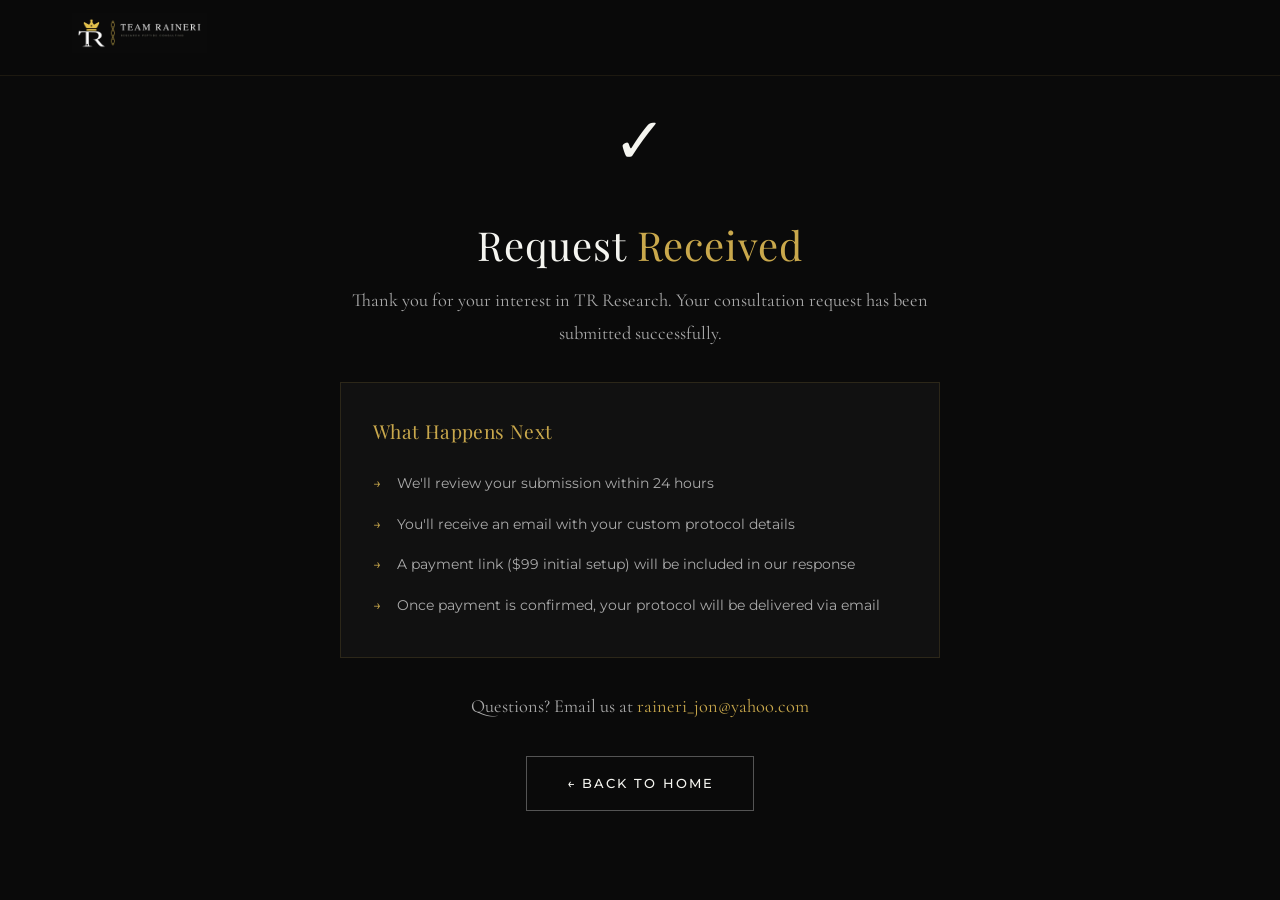
==== thankyou.html @ 8b086388 "Add Formsubmit integration + thank you page" ====
<!DOCTYPE html>
<html lang="en">
<head>
  <meta charset="UTF-8">
  <meta name="viewport" content="width=device-width, initial-scale=1.0">
  <title>Request Received | Team Raineri</title>
  <link rel="preconnect" href="https://fonts.googleapis.com">
  <link href="https://fonts.googleapis.com/css2?family=Playfair+Display:wght@400;500;600;700&family=Cormorant+Garamond:wght@300;400;500;600&family=Montserrat:wght@300;400;500;600&display=swap" rel="stylesheet">
  <link rel="stylesheet" href="style.css">
  <style>
    .thankyou {
      min-height: 100vh;
      display: flex;
      align-items: center;
      justify-content: center;
      text-align: center;
      padding: 2rem;
    }
    .thankyou-content {
      max-width: 600px;
    }
    .thankyou-icon {
      font-size: 4rem;
      margin-bottom: 1.5rem;
    }
    .thankyou h1 {
      font-family: var(--font-display);
      font-size: 2.5rem;
      margin-bottom: 1rem;
    }
    .thankyou p {
      color: var(--gray-light);
      font-size: 1.15rem;
      margin-bottom: 1rem;
      line-height: 1.8;
    }
    .thankyou .steps {
      text-align: left;
      background: var(--dark);
      padding: 2rem;
      margin: 2rem 0;
      border: 1px solid rgba(201, 168, 76, 0.15);
    }
    .thankyou .steps h3 {
      font-family: var(--font-display);
      font-size: 1.2rem;
      margin-bottom: 1rem;
      color: var(--gold);
    }
    .thankyou .steps li {
      font-family: var(--font-sans);
      font-size: 0.9rem;
      color: var(--gray-light);
      padding: 0.5rem 0;
      padding-left: 1.5rem;
      position: relative;
      list-style: none;
    }
    .thankyou .steps li::before {
      content: '→';
      position: absolute;
      left: 0;
      color: var(--gold);
    }
  </style>
</head>
<body>
  <nav class="navbar scrolled">
    <div class="nav-container">
      <a href="/" class="nav-logo">
        <img src="img/logo.jpg" alt="Team Raineri Logo">
      </a>
    </div>
  </nav>

  <section class="thankyou">
    <div class="thankyou-content">
      <div class="thankyou-icon">✓</div>
      <h1>Request <span class="gold-text">Received</span></h1>
      <p>Thank you for your interest in TR Research. Your consultation request has been submitted successfully.</p>
      
      <div class="steps">
        <h3>What Happens Next</h3>
        <ul>
          <li>We'll review your submission within 24 hours</li>
          <li>You'll receive an email with your custom protocol details</li>
          <li>A payment link ($99 initial setup) will be included in our response</li>
          <li>Once payment is confirmed, your protocol will be delivered via email</li>
        </ul>
      </div>

      <p>Questions? Email us at <a href="mailto:raineri_jon@yahoo.com" style="color: var(--gold); text-decoration: none;">raineri_jon@yahoo.com</a></p>
      
      <a href="/" class="btn btn-outline" style="margin-top: 1rem;">← Back to Home</a>
    </div>
  </section>
</body>
</html>
---- style.css ----
/* ===== TEAM RAINERI - Research Peptide Consulting ===== */
/* Black + Gold Premium Aesthetic */

:root {
  --black: #0A0A0A;
  --dark: #111111;
  --dark-2: #1A1A1A;
  --dark-3: #222222;
  --gold: #C9A84C;
  --gold-light: #D4B85A;
  --gold-dark: #A88B3D;
  --white: #F5F5F0;
  --gray: #888888;
  --gray-light: #AAAAAA;
  --gray-dark: #555555;
  --font-display: 'Playfair Display', 'Georgia', serif;
  --font-body: 'Cormorant Garamond', 'Georgia', serif;
  --font-sans: 'Montserrat', 'Helvetica Neue', sans-serif;
}

* { margin: 0; padding: 0; box-sizing: border-box; }

html {
  scroll-behavior: smooth;
  font-size: 16px;
}

body {
  font-family: var(--font-body);
  background: var(--black);
  color: var(--white);
  line-height: 1.7;
  overflow-x: hidden;
}

.container {
  max-width: 1200px;
  margin: 0 auto;
  padding: 0 2rem;
}

/* ===== TYPOGRAPHY ===== */

h1, h2, h3 {
  font-family: var(--font-display);
  font-weight: 400;
  letter-spacing: 0.02em;
}

h1 { font-size: clamp(2.5rem, 5vw, 4rem); line-height: 1.15; }
h2 { font-size: clamp(2rem, 3.5vw, 3rem); line-height: 1.2; }
h3 { font-size: 1.4rem; }

.gold-text { color: var(--gold); }

.section-header {
  text-align: center;
  margin-bottom: 4rem;
}

.section-tag {
  font-family: var(--font-sans);
  font-size: 0.75rem;
  font-weight: 500;
  text-transform: uppercase;
  letter-spacing: 0.3em;
  color: var(--gold);
  display: block;
  margin-bottom: 1rem;
}

/* ===== BUTTONS ===== */

.btn {
  display: inline-block;
  font-family: var(--font-sans);
  font-size: 0.8rem;
  font-weight: 500;
  letter-spacing: 0.15em;
  text-transform: uppercase;
  text-decoration: none;
  padding: 1rem 2.5rem;
  border: none;
  cursor: pointer;
  transition: all 0.4s ease;
}

.btn-gold {
  background: var(--gold);
  color: var(--black);
}
.btn-gold:hover {
  background: var(--gold-light);
  transform: translateY(-2px);
  box-shadow: 0 8px 30px rgba(201, 168, 76, 0.3);
}

.btn-outline {
  background: transparent;
  color: var(--white);
  border: 1px solid rgba(255,255,255,0.3);
}
.btn-outline:hover {
  border-color: var(--gold);
  color: var(--gold);
}

.btn-large { padding: 1.2rem 3rem; font-size: 0.85rem; }
.btn-full { width: 100%; text-align: center; }

/* ===== NAVBAR ===== */

.navbar {
  position: fixed;
  top: 0;
  left: 0;
  right: 0;
  z-index: 1000;
  padding: 1.5rem 0;
  transition: all 0.4s ease;
}

.navbar.scrolled {
  background: rgba(10, 10, 10, 0.95);
  backdrop-filter: blur(20px);
  padding: 0.8rem 0;
  border-bottom: 1px solid rgba(201, 168, 76, 0.1);
}

.nav-container {
  max-width: 1200px;
  margin: 0 auto;
  padding: 0 2rem;
  display: flex;
  align-items: center;
  justify-content: space-between;
}

.nav-logo img {
  height: 50px;
  transition: height 0.4s ease;
}

.navbar.scrolled .nav-logo img {
  height: 40px;
}

.nav-links {
  display: flex;
  list-style: none;
  align-items: center;
  gap: 2.5rem;
}

.nav-links a {
  font-family: var(--font-sans);
  font-size: 0.75rem;
  font-weight: 400;
  letter-spacing: 0.15em;
  text-transform: uppercase;
  color: var(--white);
  text-decoration: none;
  transition: color 0.3s ease;
  position: relative;
}

.nav-links a::after {
  content: '';
  position: absolute;
  bottom: -4px;
  left: 0;
  width: 0;
  height: 1px;
  background: var(--gold);
  transition: width 0.3s ease;
}

.nav-links a:hover { color: var(--gold); }
.nav-links a:hover::after { width: 100%; }

.nav-cta {
  background: var(--gold) !important;
  color: var(--black) !important;
  padding: 0.7rem 1.5rem !important;
  font-weight: 500 !important;
}
.nav-cta::after { display: none !important; }
.nav-cta:hover {
  background: var(--gold-light) !important;
  color: var(--black) !important;
}

.nav-toggle {
  display: none;
  flex-direction: column;
  gap: 5px;
  background: none;
  border: none;
  cursor: pointer;
  padding: 5px;
}

.nav-toggle span {
  width: 24px;
  height: 1.5px;
  background: var(--white);
  transition: all 0.3s ease;
}

/* ===== HERO ===== */

.hero {
  min-height: 100vh;
  display: flex;
  align-items: center;
  justify-content: center;
  position: relative;
  background: var(--black);
  overflow: hidden;
}

.hero::before {
  content: '';
  position: absolute;
  top: 0;
  left: 0;
  right: 0;
  bottom: 0;
  background:
    radial-gradient(ellipse at 20% 50%, rgba(201, 168, 76, 0.05) 0%, transparent 60%),
    radial-gradient(ellipse at 80% 20%, rgba(201, 168, 76, 0.03) 0%, transparent 50%);
}

.hero-overlay {
  position: absolute;
  top: 0;
  left: 0;
  right: 0;
  bottom: 0;
  background: 
    linear-gradient(135deg, rgba(201, 168, 76, 0.03) 0%, transparent 50%),
    repeating-linear-gradient(90deg, transparent, transparent 100px, rgba(201, 168, 76, 0.02) 100px, rgba(201, 168, 76, 0.02) 101px);
}

.hero-content {
  position: relative;
  text-align: center;
  max-width: 800px;
  padding: 0 2rem;
}

.hero-logo {
  height: 120px;
  margin-bottom: 2rem;
  filter: drop-shadow(0 4px 20px rgba(201, 168, 76, 0.15));
}

.hero-badge {
  font-family: var(--font-sans);
  font-size: 0.7rem;
  font-weight: 500;
  letter-spacing: 0.4em;
  text-transform: uppercase;
  color: var(--gold);
  margin-bottom: 2rem;
  display: inline-block;
  padding: 0.5rem 1.5rem;
  border: 1px solid rgba(201, 168, 76, 0.3);
}

.hero-sub {
  font-size: 1.2rem;
  color: var(--gray-light);
  max-width: 600px;
  margin: 1.5rem auto 2.5rem;
  font-weight: 300;
}

.hero-buttons {
  display: flex;
  gap: 1rem;
  justify-content: center;
  flex-wrap: wrap;
}

.scroll-indicator {
  position: absolute;
  bottom: 2rem;
  left: 50%;
  transform: translateX(-50%);
  display: flex;
  flex-direction: column;
  align-items: center;
  gap: 0.5rem;
}

.scroll-indicator span {
  font-family: var(--font-sans);
  font-size: 0.65rem;
  letter-spacing: 0.2em;
  text-transform: uppercase;
  color: var(--gray);
}

.scroll-line {
  width: 1px;
  height: 40px;
  background: linear-gradient(to bottom, var(--gold), transparent);
  animation: scrollPulse 2s ease-in-out infinite;
}

@keyframes scrollPulse {
  0%, 100% { opacity: 1; transform: scaleY(1); }
  50% { opacity: 0.5; transform: scaleY(0.6); }
}

/* ===== STATS BAR ===== */

.stats-bar {
  background: var(--dark);
  border-top: 1px solid rgba(201, 168, 76, 0.15);
  border-bottom: 1px solid rgba(201, 168, 76, 0.15);
  padding: 3rem 0;
}

.stats-grid {
  display: flex;
  align-items: center;
  justify-content: center;
  gap: 3rem;
}

.stat {
  text-align: center;
}

.stat-number {
  font-family: var(--font-display);
  font-size: 2.5rem;
  color: var(--gold);
  display: block;
  line-height: 1;
}

.stat-label {
  font-family: var(--font-sans);
  font-size: 0.7rem;
  letter-spacing: 0.15em;
  text-transform: uppercase;
  color: var(--gray);
  margin-top: 0.5rem;
  display: block;
}

.stat-divider {
  width: 1px;
  height: 40px;
  background: rgba(201, 168, 76, 0.2);
}

/* ===== ABOUT ===== */

.about {
  padding: 8rem 0;
  background: var(--black);
}

.about-grid {
  display: grid;
  grid-template-columns: 1fr 1fr;
  gap: 4rem;
  align-items: start;
}

.about-text .lead {
  font-size: 1.3rem;
  color: var(--white);
  margin-bottom: 1.5rem;
  font-weight: 400;
}

.about-text p {
  color: var(--gray-light);
  margin-bottom: 1rem;
  font-size: 1.1rem;
}

.about-signature {
  margin-top: 2rem;
  display: flex;
  align-items: center;
  gap: 1rem;
}

.signature-line {
  width: 40px;
  height: 1px;
  background: var(--gold);
}

.about-signature span {
  font-family: var(--font-display);
  font-size: 1.1rem;
  color: var(--gold);
  font-style: italic;
}

.about-features {
  display: flex;
  flex-direction: column;
  gap: 1.5rem;
}

.feature-card {
  background: var(--dark);
  padding: 2rem;
  border: 1px solid rgba(255,255,255,0.05);
  transition: all 0.4s ease;
}

.feature-card:hover {
  border-color: rgba(201, 168, 76, 0.2);
  transform: translateX(5px);
}

.feature-icon {
  font-size: 1.5rem;
  color: var(--gold);
  margin-bottom: 0.8rem;
}

.feature-card h3 {
  font-size: 1.1rem;
  margin-bottom: 0.5rem;
}

.feature-card p {
  color: var(--gray);
  font-size: 1rem;
}

/* ===== SERVICES ===== */

.services {
  padding: 8rem 0;
  background: var(--dark);
}

.services-grid {
  display: grid;
  grid-template-columns: repeat(2, 1fr);
  gap: 2rem;
}

.service-card {
  background: var(--dark-2);
  padding: 3rem;
  border: 1px solid rgba(255,255,255,0.05);
  transition: all 0.4s ease;
  position: relative;
  overflow: hidden;
}

.service-card::before {
  content: '';
  position: absolute;
  top: 0;
  left: 0;
  width: 3px;
  height: 0;
  background: var(--gold);
  transition: height 0.4s ease;
}

.service-card:hover::before { height: 100%; }

.service-card:hover {
  border-color: rgba(201, 168, 76, 0.15);
  transform: translateY(-3px);
}

.service-number {
  font-family: var(--font-sans);
  font-size: 0.7rem;
  font-weight: 600;
  letter-spacing: 0.1em;
  color: var(--gold);
  margin-bottom: 1rem;
}

.service-card h3 {
  font-size: 1.4rem;
  margin-bottom: 1rem;
}

.service-card p {
  color: var(--gray-light);
  font-size: 1.05rem;
  margin-bottom: 1.5rem;
}

.service-list {
  list-style: none;
}

.service-list li {
  font-family: var(--font-sans);
  font-size: 0.8rem;
  color: var(--gray);
  padding: 0.4rem 0;
  padding-left: 1.2rem;
  position: relative;
}

.service-list li::before {
  content: '—';
  position: absolute;
  left: 0;
  color: var(--gold);
}

/* ===== APPROACH ===== */

.approach {
  padding: 8rem 0;
  background: var(--black);
}

.approach-steps {
  max-width: 700px;
  margin: 0 auto;
  position: relative;
}

.step {
  display: flex;
  gap: 2rem;
  padding-bottom: 3rem;
  position: relative;
}

.step:last-child { padding-bottom: 0; }

.step-line {
  position: absolute;
  left: 8px;
  top: 20px;
  bottom: 0;
  width: 1px;
  background: rgba(201, 168, 76, 0.2);
}

.step:last-child .step-line { display: none; }

.step-dot {
  width: 17px;
  height: 17px;
  min-width: 17px;
  border: 2px solid var(--gold);
  border-radius: 50%;
  position: relative;
  z-index: 1;
  background: var(--black);
}

.step-content h3 {
  font-size: 1.3rem;
  margin-bottom: 0.5rem;
}

.step-content p {
  color: var(--gray-light);
  font-size: 1.05rem;
}

/* ===== FAQ ===== */

.faq {
  padding: 8rem 0;
  background: var(--dark);
}

.faq-list {
  max-width: 800px;
  margin: 0 auto;
}

.faq-item {
  border-bottom: 1px solid rgba(255,255,255,0.05);
}

.faq-question {
  width: 100%;
  display: flex;
  align-items: center;
  justify-content: space-between;
  padding: 1.5rem 0;
  background: none;
  border: none;
  color: var(--white);
  font-family: var(--font-display);
  font-size: 1.15rem;
  cursor: pointer;
  text-align: left;
  transition: color 0.3s ease;
}

.faq-question:hover { color: var(--gold); }

.faq-icon {
  font-family: var(--font-sans);
  font-size: 1.5rem;
  color: var(--gold);
  transition: transform 0.3s ease;
  min-width: 30px;
  text-align: center;
}

.faq-item.active .faq-icon {
  transform: rotate(45deg);
}

.faq-answer {
  max-height: 0;
  overflow: hidden;
  transition: max-height 0.4s ease, padding 0.4s ease;
}

.faq-item.active .faq-answer {
  max-height: 300px;
  padding-bottom: 1.5rem;
}

.faq-answer p {
  color: var(--gray-light);
  font-size: 1.05rem;
  line-height: 1.8;
}

/* ===== CTA SECTION ===== */

.cta-section {
  padding: 8rem 0;
  background: var(--black);
  text-align: center;
  position: relative;
}

.cta-section::before {
  content: '';
  position: absolute;
  top: 0;
  left: 0;
  right: 0;
  bottom: 0;
  background: radial-gradient(ellipse at center, rgba(201, 168, 76, 0.06) 0%, transparent 70%);
}

.cta-content {
  position: relative;
}

.cta-content h2 {
  margin-bottom: 1rem;
}

.cta-content p {
  color: var(--gray-light);
  font-size: 1.2rem;
  margin-bottom: 2rem;
  max-width: 500px;
  margin-left: auto;
  margin-right: auto;
}

/* ===== CONTACT ===== */

.contact {
  padding: 8rem 0;
  background: var(--dark);
}

.contact-grid {
  display: grid;
  grid-template-columns: 1fr 1fr;
  gap: 4rem;
}

.contact-info h3 {
  font-size: 1.5rem;
  margin-bottom: 1rem;
}

.contact-info > p {
  color: var(--gray-light);
  font-size: 1.1rem;
  margin-bottom: 2rem;
}

.contact-details {
  display: flex;
  flex-direction: column;
  gap: 1.5rem;
}

.contact-item {
  display: flex;
  align-items: start;
  gap: 1rem;
}

.contact-icon {
  font-size: 1.2rem;
  color: var(--gold);
  margin-top: 2px;
}

.contact-item strong {
  font-family: var(--font-sans);
  font-size: 0.75rem;
  letter-spacing: 0.1em;
  text-transform: uppercase;
  display: block;
  margin-bottom: 0.2rem;
}

.contact-item a,
.contact-item span {
  color: var(--gray-light);
  text-decoration: none;
  font-size: 1rem;
}

.contact-item a:hover { color: var(--gold); }

.contact-form {
  display: grid;
  grid-template-columns: 1fr 1fr;
  gap: 1rem;
}

.form-group.full {
  grid-column: 1 / -1;
}

.contact-form input,
.contact-form select,
.contact-form textarea {
  width: 100%;
  padding: 1rem 1.2rem;
  background: var(--dark-2);
  border: 1px solid rgba(255,255,255,0.08);
  color: var(--white);
  font-family: var(--font-sans);
  font-size: 0.85rem;
  transition: border-color 0.3s ease;
  outline: none;
}

.contact-form input::placeholder,
.contact-form textarea::placeholder {
  color: var(--gray-dark);
}

.contact-form select {
  appearance: none;
  color: var(--gray-dark);
}

.contact-form select option {
  background: var(--dark-2);
  color: var(--white);
}

.contact-form input:focus,
.contact-form select:focus,
.contact-form textarea:focus {
  border-color: var(--gold);
}

.contact-form textarea {
  resize: vertical;
  min-height: 120px;
}

.contact-form .btn {
  grid-column: 1 / -1;
}

.form-note {
  grid-column: 1 / -1;
  font-family: var(--font-sans);
  font-size: 0.7rem;
  color: var(--gray);
  text-align: center;
  letter-spacing: 0.05em;
}

/* Intake Form Labels */
.intake-form label {
  font-family: var(--font-sans);
  font-size: 0.75rem;
  font-weight: 500;
  letter-spacing: 0.08em;
  text-transform: uppercase;
  color: var(--gray-light);
  display: block;
  margin-bottom: 0.5rem;
}

.req { color: var(--gold); }

.intake-form .form-group {
  display: flex;
  flex-direction: column;
}

/* Waiver Section */
.waiver-section {
  margin-top: 0.5rem;
}

.waiver-header {
  margin-bottom: 1rem;
}

.waiver-header h4 {
  font-family: var(--font-display);
  font-size: 1.1rem;
  color: var(--white);
  margin-bottom: 0.3rem;
}

.waiver-header p {
  font-family: var(--font-sans);
  font-size: 0.75rem;
  color: var(--gray);
}

.waiver-box {
  border: 1px solid rgba(255,255,255,0.1);
  background: rgba(0,0,0,0.3);
  margin-bottom: 1rem;
}

.waiver-scroll {
  max-height: 300px;
  overflow-y: auto;
  padding: 1.5rem;
  font-family: var(--font-sans);
  font-size: 0.8rem;
  line-height: 1.7;
  color: var(--gray-light);
}

.waiver-scroll::-webkit-scrollbar {
  width: 6px;
}

.waiver-scroll::-webkit-scrollbar-track {
  background: rgba(255,255,255,0.03);
}

.waiver-scroll::-webkit-scrollbar-thumb {
  background: rgba(201, 168, 76, 0.3);
  border-radius: 3px;
}

.waiver-scroll::-webkit-scrollbar-thumb:hover {
  background: rgba(201, 168, 76, 0.5);
}

.waiver-scroll h5 {
  font-family: var(--font-display);
  font-size: 1rem;
  color: var(--white);
  margin-bottom: 1rem;
  text-align: center;
}

.waiver-scroll p {
  margin-bottom: 1rem;
}

.waiver-scroll strong {
  color: var(--white);
}

/* Waiver Checkbox */
.waiver-checkbox {
  display: flex !important;
  align-items: flex-start;
  gap: 0.8rem;
  cursor: pointer;
  font-size: 0.85rem !important;
  text-transform: none !important;
  letter-spacing: 0 !important;
  margin-bottom: 0.5rem;
  position: relative;
}

.waiver-checkbox input {
  position: absolute;
  opacity: 0;
  width: 0;
  height: 0;
}

.checkmark {
  width: 20px;
  height: 20px;
  min-width: 20px;
  border: 2px solid rgba(255,255,255,0.2);
  display: flex;
  align-items: center;
  justify-content: center;
  transition: all 0.3s ease;
  margin-top: 2px;
}

.waiver-checkbox input:disabled ~ .checkmark {
  opacity: 0.4;
  cursor: not-allowed;
}

.waiver-checkbox input:checked ~ .checkmark {
  border-color: var(--gold);
  background: var(--gold);
}

.waiver-checkbox input:checked ~ .checkmark::after {
  content: '✓';
  color: var(--black);
  font-size: 0.75rem;
  font-weight: 700;
}

.waiver-agree-text {
  color: var(--gray-light);
  font-family: var(--font-sans);
  font-size: 0.8rem;
  line-height: 1.5;
}

.waiver-hint {
  font-family: var(--font-sans);
  font-size: 0.7rem;
  color: var(--gold);
  opacity: 0.7;
  margin-bottom: 1rem;
  transition: opacity 0.3s ease;
}

.waiver-hint.hidden {
  opacity: 0;
  pointer-events: none;
}

/* Submit button disabled state */
#submitBtn:disabled {
  opacity: 0.4;
  cursor: not-allowed;
  pointer-events: none;
}

/* ===== FOOTER ===== */

.footer {
  background: var(--black);
  border-top: 1px solid rgba(201, 168, 76, 0.1);
  padding: 4rem 0 2rem;
}

.footer-grid {
  display: grid;
  grid-template-columns: 2fr 1fr 1fr 1fr;
  gap: 3rem;
  margin-bottom: 3rem;
}

.footer-logo {
  height: 45px;
  margin-bottom: 1rem;
}

.footer-brand p {
  color: var(--gray);
  font-size: 1rem;
  max-width: 280px;
}

.footer-links h4 {
  font-family: var(--font-sans);
  font-size: 0.7rem;
  font-weight: 600;
  letter-spacing: 0.15em;
  text-transform: uppercase;
  color: var(--white);
  margin-bottom: 1rem;
}

.footer-links a {
  display: block;
  color: var(--gray);
  text-decoration: none;
  font-family: var(--font-sans);
  font-size: 0.85rem;
  padding: 0.3rem 0;
  transition: color 0.3s ease;
}

.footer-links a:hover { color: var(--gold); }

.footer-bottom {
  border-top: 1px solid rgba(255,255,255,0.05);
  padding-top: 2rem;
  text-align: center;
}

.footer-bottom p {
  font-family: var(--font-sans);
  font-size: 0.75rem;
  color: var(--gray);
}

.disclaimer {
  margin-top: 0.5rem;
  font-size: 0.65rem !important;
  color: var(--gray-dark) !important;
  max-width: 600px;
  margin-left: auto;
  margin-right: auto;
}

/* ===== SERVICES TWO-COL ===== */

.services-two-col {
  display: grid;
  grid-template-columns: 1fr 1fr;
  gap: 2rem;
  margin-bottom: 2rem;
}

.service-card-large {
  background: var(--dark-2);
  padding: 3rem;
  border: 1px solid rgba(255,255,255,0.05);
  transition: all 0.4s ease;
  position: relative;
  overflow: hidden;
}

.service-card-large::before {
  content: '';
  position: absolute;
  top: 0;
  left: 0;
  width: 3px;
  height: 0;
  background: var(--gold);
  transition: height 0.4s ease;
}

.service-card-large:hover::before { height: 100%; }

.service-card-large:hover {
  border-color: rgba(201, 168, 76, 0.15);
  transform: translateY(-3px);
}

.service-card-large h3 {
  font-size: 1.4rem;
  margin-bottom: 1rem;
}

.service-card-large p {
  color: var(--gray-light);
  font-size: 1.05rem;
  margin-bottom: 1.5rem;
}

.service-price {
  margin-top: 2rem;
  padding-top: 1.5rem;
  border-top: 1px solid rgba(201, 168, 76, 0.15);
  display: flex;
  align-items: baseline;
  gap: 1rem;
}

.price {
  font-family: var(--font-display);
  font-size: 2.5rem;
  color: var(--gold);
}

.price-note {
  font-family: var(--font-sans);
  font-size: 0.75rem;
  color: var(--gray);
  letter-spacing: 0.05em;
}

.service-card-wide {
  background: var(--dark-2);
  padding: 3rem;
  border: 1px solid rgba(255,255,255,0.05);
  transition: all 0.4s ease;
  position: relative;
  overflow: hidden;
}

.service-card-wide::before {
  content: '';
  position: absolute;
  top: 0;
  left: 0;
  width: 100%;
  height: 3px;
  background: linear-gradient(90deg, var(--gold), transparent);
}

.service-card-wide:hover {
  border-color: rgba(201, 168, 76, 0.15);
}

.service-wide-content {
  display: grid;
  grid-template-columns: 1.5fr 1fr;
  gap: 3rem;
  align-items: start;
}

.service-wide-content h3 {
  font-size: 1.4rem;
  margin-bottom: 1rem;
}

.service-wide-content p {
  color: var(--gray-light);
  font-size: 1.05rem;
}

/* ===== PROTOCOL CARDS ===== */

.protocol-grid {
  display: grid;
  grid-template-columns: repeat(3, 1fr);
  gap: 1.5rem;
}

.protocol-card {
  background: var(--dark);
  padding: 2.5rem 2rem;
  border: 1px solid rgba(255,255,255,0.05);
  text-align: center;
  transition: all 0.4s ease;
}

.protocol-card:hover {
  border-color: rgba(201, 168, 76, 0.2);
  transform: translateY(-3px);
}

.protocol-icon {
  font-size: 2rem;
  color: var(--gold);
  margin-bottom: 1rem;
}

.protocol-card h3 {
  font-size: 1.2rem;
  margin-bottom: 0.8rem;
}

.protocol-card p {
  color: var(--gray-light);
  font-size: 0.95rem;
}

.protocol-card-custom {
  border-color: rgba(201, 168, 76, 0.15);
  grid-column: 1 / -1;
  max-width: 500px;
  margin: 0 auto;
  width: 100%;
}

.protocol-link {
  display: inline-block;
  margin-top: 1rem;
  font-family: var(--font-sans);
  font-size: 0.8rem;
  letter-spacing: 0.1em;
  color: var(--gold);
  text-decoration: none;
  transition: opacity 0.3s ease;
}

.protocol-link:hover { opacity: 0.7; }

.section-sub {
  color: var(--gray-light);
  font-size: 1.1rem;
  max-width: 600px;
  margin: -2rem auto 3rem;
}

.disclaimer-inline {
  font-family: var(--font-sans);
  font-size: 0.75rem !important;
  color: var(--gray-dark) !important;
  font-style: italic;
  margin-top: 1.5rem !important;
}

/* ===== ANIMATIONS ===== */

@keyframes fadeInUp {
  from { opacity: 0; transform: translateY(30px); }
  to { opacity: 1; transform: translateY(0); }
}

.hero-content {
  animation: fadeInUp 1s ease-out;
}

/* ===== RESPONSIVE ===== */

@media (max-width: 968px) {
  .nav-toggle { display: flex; }
  
  .nav-links {
    position: fixed;
    top: 0;
    right: -100%;
    width: 300px;
    height: 100vh;
    background: var(--dark);
    flex-direction: column;
    padding: 5rem 2rem 2rem;
    gap: 1.5rem;
    transition: right 0.4s ease;
    border-left: 1px solid rgba(201, 168, 76, 0.1);
  }
  
  .nav-links.open { right: 0; }

  .about-grid { grid-template-columns: 1fr; }
  .services-grid { grid-template-columns: 1fr; }
  .services-two-col { grid-template-columns: 1fr; }
  .service-wide-content { grid-template-columns: 1fr; }
  .protocol-grid { grid-template-columns: 1fr 1fr; }
  .contact-grid { grid-template-columns: 1fr; }
  .contact-form { grid-template-columns: 1fr; }
  .footer-grid { grid-template-columns: 1fr 1fr; gap: 2rem; }
  
  .stats-grid {
    flex-wrap: wrap;
    gap: 2rem;
  }
  .stat-divider { display: none; }
}

@media (max-width: 600px) {
  .hero-buttons { flex-direction: column; align-items: center; }
  .btn { width: 100%; text-align: center; }
  .footer-grid { grid-template-columns: 1fr; }
  .stat { flex: 0 0 45%; }
  .protocol-grid { grid-template-columns: 1fr; }
  .protocol-card-custom { max-width: 100%; }
}
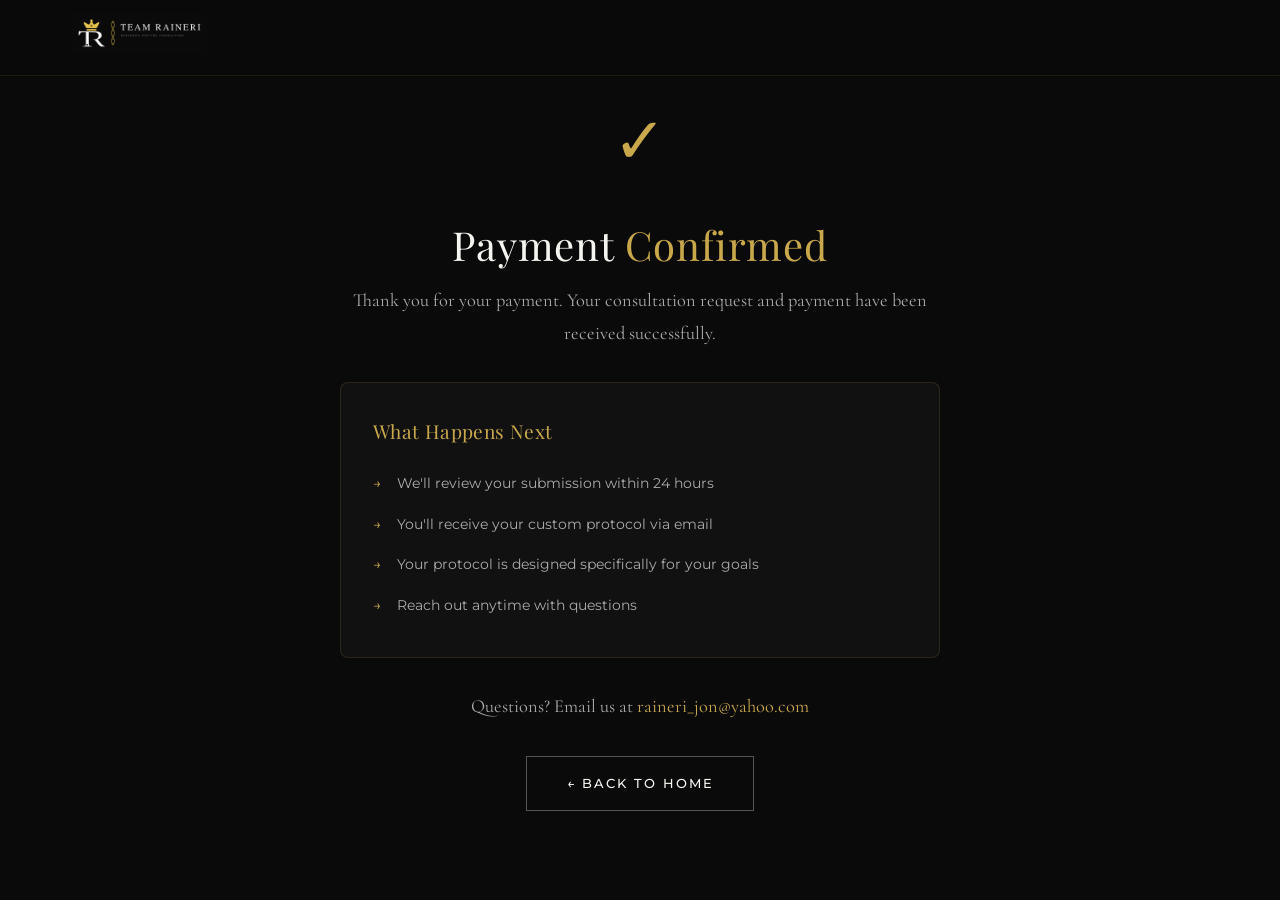
==== commit 5a1e4327: "Payment-gated form: save to localStorage, submit to Formspree only after Stripe payment succeeds" ====
--- a/thankyou.html
+++ b/thankyou.html
@@ -3,10 +3,10 @@
 <head>
   <meta charset="UTF-8">
   <meta name="viewport" content="width=device-width, initial-scale=1.0">
-  <title>Request Received | Team Raineri</title>
+  <title>Payment Confirmed | Team Raineri</title>
   <link rel="preconnect" href="https://fonts.googleapis.com">
   <link href="https://fonts.googleapis.com/css2?family=Playfair+Display:wght@400;500;600;700&family=Cormorant+Garamond:wght@300;400;500;600&family=Montserrat:wght@300;400;500;600&display=swap" rel="stylesheet">
-  <link rel="stylesheet" href="style.css">
+  <link rel="stylesheet" href="style.css?v=5">
   <style>
     .thankyou {
       min-height: 100vh;
@@ -22,6 +22,7 @@
     .thankyou-icon {
       font-size: 4rem;
       margin-bottom: 1.5rem;
+      color: var(--gold);
     }
     .thankyou h1 {
       font-family: var(--font-display);
@@ -40,6 +41,7 @@
       padding: 2rem;
       margin: 2rem 0;
       border: 1px solid rgba(201, 168, 76, 0.15);
+      border-radius: 8px;
     }
     .thankyou .steps h3 {
       font-family: var(--font-display);
@@ -62,6 +64,26 @@
       left: 0;
       color: var(--gold);
     }
+    .order-summary {
+      text-align: left;
+      background: rgba(201, 168, 76, 0.05);
+      border: 1px solid rgba(201, 168, 76, 0.2);
+      border-radius: 8px;
+      padding: 1.5rem;
+      margin: 1.5rem 0;
+      font-family: var(--font-sans);
+      font-size: 0.85rem;
+      color: var(--gray-light);
+      display: none;
+    }
+    .order-summary strong {
+      color: var(--white);
+    }
+    .order-summary .order-row {
+      display: flex;
+      justify-content: space-between;
+      padding: 0.35rem 0;
+    }
   </style>
 </head>
 <body>
@@ -76,16 +98,22 @@
   <section class="thankyou">
     <div class="thankyou-content">
       <div class="thankyou-icon">✓</div>
-      <h1>Request <span class="gold-text">Received</span></h1>
-      <p>Thank you for your interest in TR Research. Your consultation request has been submitted successfully.</p>
+      <h1>Payment <span class="gold-text">Confirmed</span></h1>
+      <p>Thank you for your payment. Your consultation request and payment have been received successfully.</p>
+
+      <div class="order-summary" id="orderSummary">
+        <div class="order-row"><strong>Name:</strong> <span id="sumName"></span></div>
+        <div class="order-row"><strong>Email:</strong> <span id="sumEmail"></span></div>
+        <div class="order-row"><strong>Services:</strong> <span id="sumServices"></span></div>
+      </div>
       
       <div class="steps">
         <h3>What Happens Next</h3>
         <ul>
           <li>We'll review your submission within 24 hours</li>
-          <li>You'll receive an email with your custom protocol details</li>
-          <li>A payment link ($99 initial setup) will be included in our response</li>
-          <li>Once payment is confirmed, your protocol will be delivered via email</li>
+          <li>You'll receive your custom protocol via email</li>
+          <li>Your protocol is designed specifically for your goals</li>
+          <li>Reach out anytime with questions</li>
         </ul>
       </div>
 
@@ -94,5 +122,54 @@
       <a href="/" class="btn btn-outline" style="margin-top: 1rem;">← Back to Home</a>
     </div>
   </section>
+
+  <script>
+    // After successful payment, submit the saved form data to Formspree
+    (function() {
+      const params = new URLSearchParams(window.location.search);
+      if (params.get('payment') !== 'success') return;
+
+      const saved = localStorage.getItem('tr_pending_form');
+      if (!saved) return;
+
+      const data = JSON.parse(saved);
+
+      // Show order summary
+      const summary = document.getElementById('orderSummary');
+      document.getElementById('sumName').textContent = data.name || '';
+      document.getElementById('sumEmail').textContent = data.email || '';
+      document.getElementById('sumServices').textContent = data.services_selected || '';
+      summary.style.display = 'block';
+
+      // Submit to Formspree
+      const formData = new FormData();
+      formData.append('name', data.name);
+      formData.append('email', data.email);
+      formData.append('dob', data.dob);
+      formData.append('height', data.height);
+      formData.append('weight', data.weight);
+      formData.append('goal', data.goal);
+      formData.append('details', data.details || '');
+      formData.append('services_selected', data.services_selected);
+      formData.append('addon_quantity', data.addon_quantity || '0');
+      formData.append('payment_status', 'PAID');
+      formData.append('_subject', 'New PAID Protocol Request - ' + data.name);
+
+      fetch('https://formspree.io/f/mojggryy', {
+        method: 'POST',
+        body: formData,
+        headers: { 'Accept': 'application/json' }
+      })
+      .then(resp => {
+        if (resp.ok) {
+          localStorage.removeItem('tr_pending_form');
+          console.log('Form data submitted to Formspree after payment.');
+        } else {
+          console.error('Formspree submission failed.');
+        }
+      })
+      .catch(err => console.error('Formspree error:', err));
+    })();
+  </script>
 </body>
 </html>
--- a/style.css
+++ b/style.css
@@ -1199,11 +1199,158 @@
 
 .protocol-link:hover { opacity: 0.7; }
 
+/* ===== SERVICE SELECT IN FORM ===== */
+.service-select-section {
+  margin-top: 1rem;
+}
+
+.service-options {
+  display: flex;
+  flex-direction: column;
+  gap: 0.75rem;
+  margin-top: 0.5rem;
+}
+
+.service-option {
+  cursor: pointer;
+}
+
+.service-option input[type="checkbox"],
+.service-option input[type="radio"] {
+  display: none;
+}
+
+.service-option-card {
+  display: flex;
+  justify-content: space-between;
+  align-items: center;
+  padding: 1rem 1.25rem;
+  border: 1px solid rgba(201, 168, 76, 0.2);
+  border-radius: 8px;
+  background: rgba(201, 168, 76, 0.03);
+  transition: all 0.3s ease;
+}
+
+.service-option-card:hover {
+  border-color: rgba(201, 168, 76, 0.4);
+  background: rgba(201, 168, 76, 0.06);
+}
+
+.service-option input[type="checkbox"]:checked + .service-option-card,
+.service-option input[type="radio"]:checked + .service-option-card {
+  border-color: var(--gold);
+  background: rgba(201, 168, 76, 0.1);
+  box-shadow: 0 0 0 1px var(--gold);
+}
+
+/* Quantity selector */
+.service-option-qty {
+  display: flex;
+  align-items: center;
+  gap: 0.5rem;
+  margin-left: auto;
+  margin-right: 1rem;
+}
+
+.qty-btn {
+  width: 28px;
+  height: 28px;
+  border: 1px solid rgba(201, 168, 76, 0.4);
+  border-radius: 4px;
+  background: transparent;
+  color: var(--gold);
+  font-size: 1rem;
+  cursor: pointer;
+  display: flex;
+  align-items: center;
+  justify-content: center;
+  transition: all 0.2s ease;
+}
+
+.qty-btn:hover {
+  background: rgba(201, 168, 76, 0.15);
+  border-color: var(--gold);
+}
+
+.qty-value {
+  font-family: var(--font-sans);
+  font-size: 0.95rem;
+  color: var(--white);
+  min-width: 20px;
+  text-align: center;
+}
+
+.qty-label {
+  font-family: var(--font-sans);
+  font-size: 0.75rem;
+  color: var(--gray-light);
+  white-space: nowrap;
+}
+
+.price-each {
+  font-size: 0.7rem;
+  color: var(--gray-light);
+}
+
+/* Service total */
+.service-total {
+  margin-top: 1rem;
+  padding: 0.75rem 1.25rem;
+  border: 1px solid rgba(201, 168, 76, 0.3);
+  border-radius: 8px;
+  background: rgba(201, 168, 76, 0.05);
+  font-family: var(--font-sans);
+  font-size: 1rem;
+  color: var(--white);
+  display: flex;
+  align-items: center;
+  gap: 0.5rem;
+}
+
+.service-total strong {
+  color: var(--gold);
+  font-size: 1.2rem;
+}
+
+.total-note {
+  font-size: 0.75rem;
+  color: var(--gray-light);
+  margin-left: auto;
+}
+
+.service-option-info {
+  display: flex;
+  flex-direction: column;
+  gap: 0.2rem;
+}
+
+.service-option-info strong {
+  font-family: var(--font-sans);
+  font-size: 0.9rem;
+  color: var(--white);
+  font-weight: 500;
+}
+
+.service-option-info span {
+  font-family: var(--font-sans);
+  font-size: 0.75rem;
+  color: var(--gray-light);
+}
+
+.service-option-price {
+  font-family: var(--font-display);
+  font-size: 1.2rem;
+  color: var(--gold);
+  font-weight: 600;
+  white-space: nowrap;
+  margin-left: 1rem;
+}
+
 .section-sub {
   color: var(--gray-light);
   font-size: 1.1rem;
   max-width: 600px;
-  margin: -2rem auto 3rem;
+  margin: 1rem auto 3rem;
 }
 
 .disclaimer-inline {
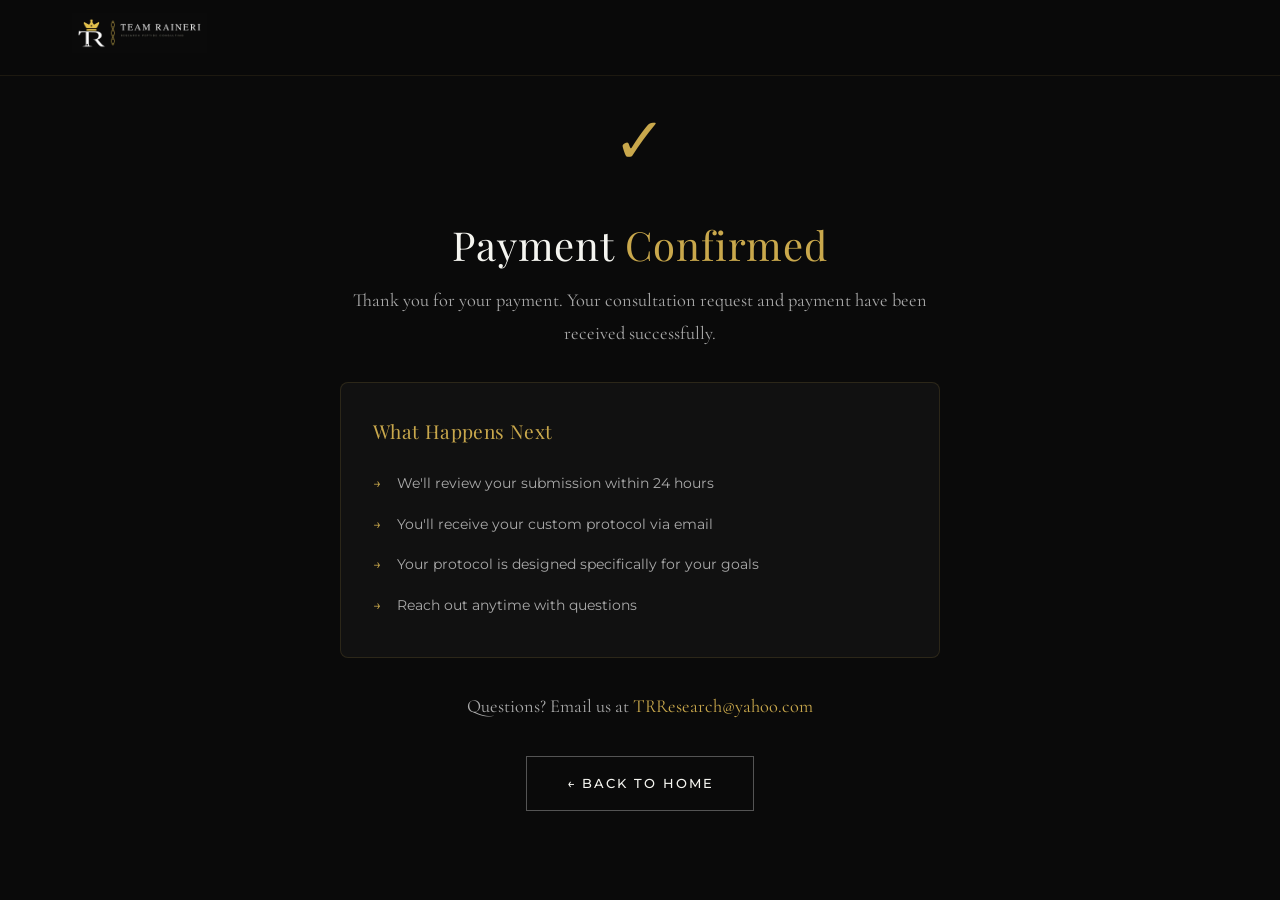
==== commit fb840e2d: "Update contact email to TRResearch@yahoo.com" ====
--- a/thankyou.html
+++ b/thankyou.html
@@ -117,7 +117,7 @@
         </ul>
       </div>
 
-      <p>Questions? Email us at <a href="mailto:raineri_jon@yahoo.com" style="color: var(--gold); text-decoration: none;">raineri_jon@yahoo.com</a></p>
+      <p>Questions? Email us at <a href="mailto:TRResearch@yahoo.com" style="color: var(--gold); text-decoration: none;">TRResearch@yahoo.com</a></p>
       
       <a href="/" class="btn btn-outline" style="margin-top: 1rem;">← Back to Home</a>
     </div>
